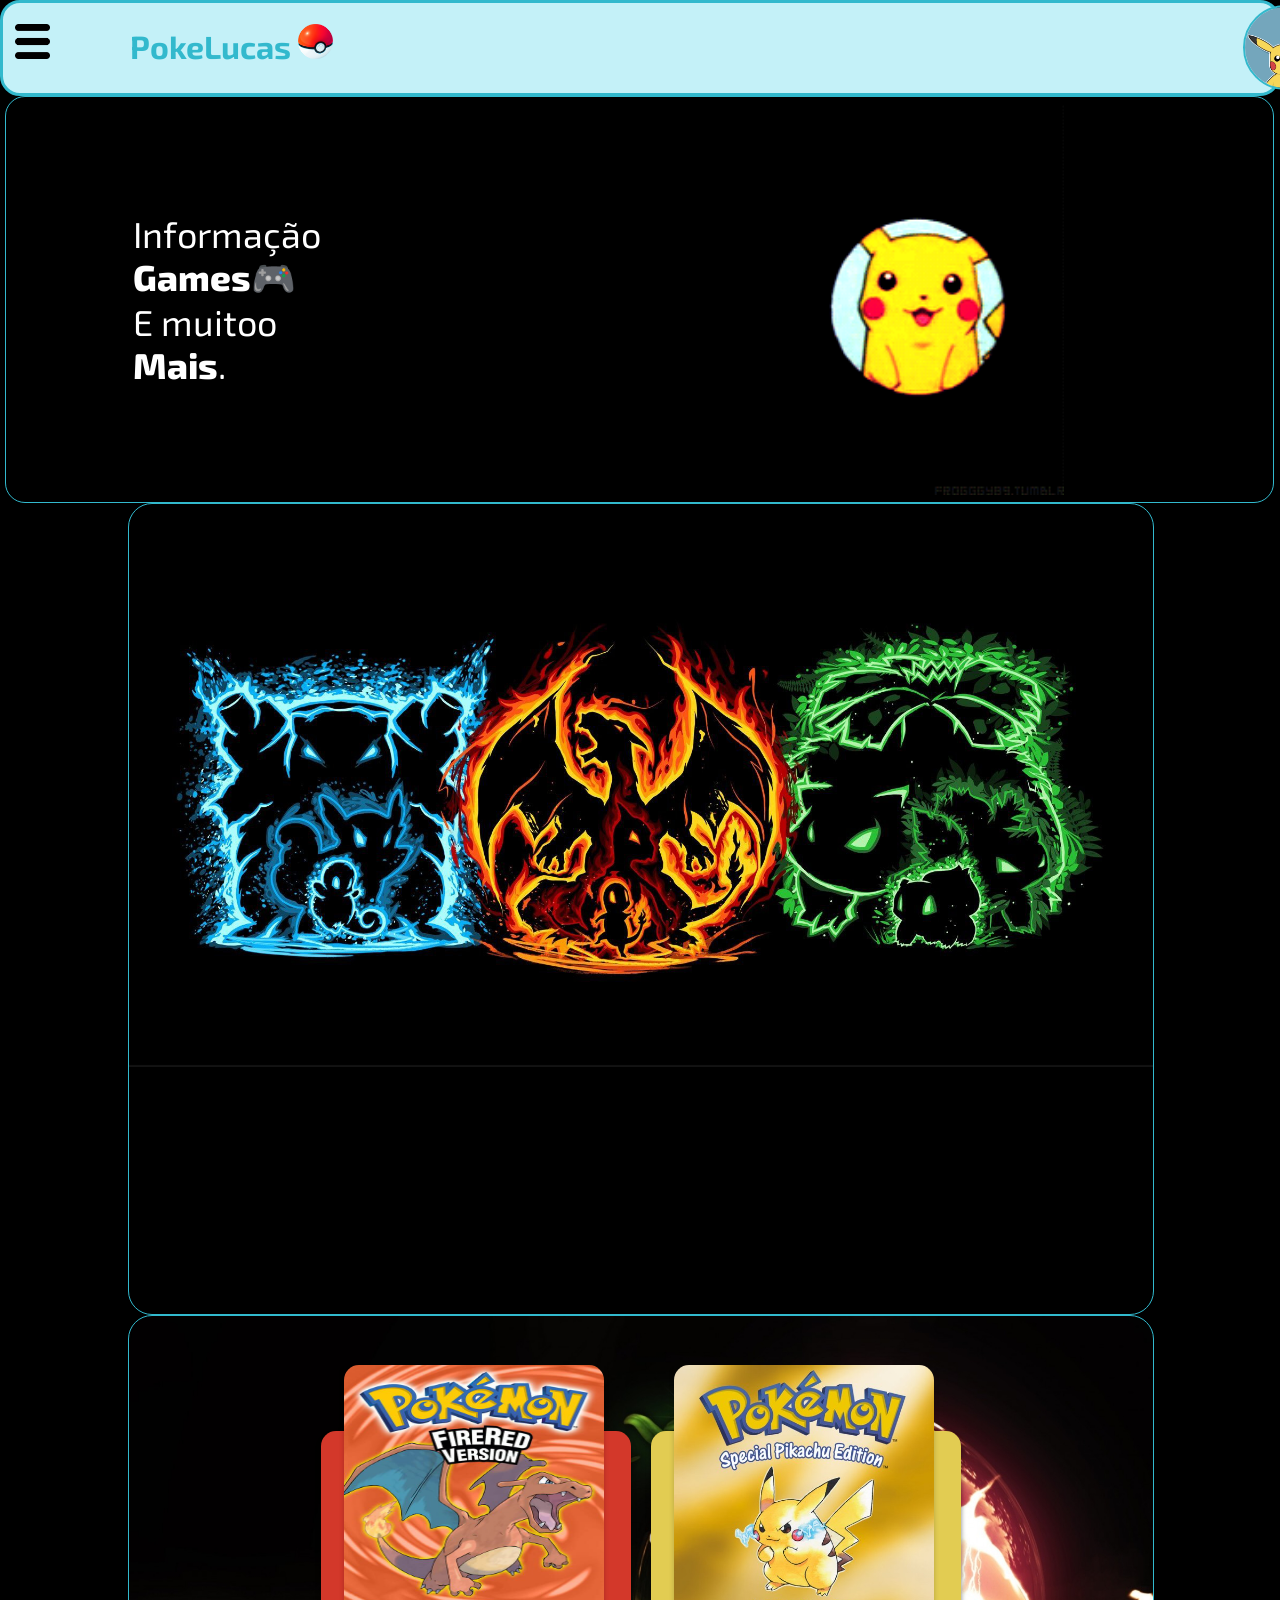
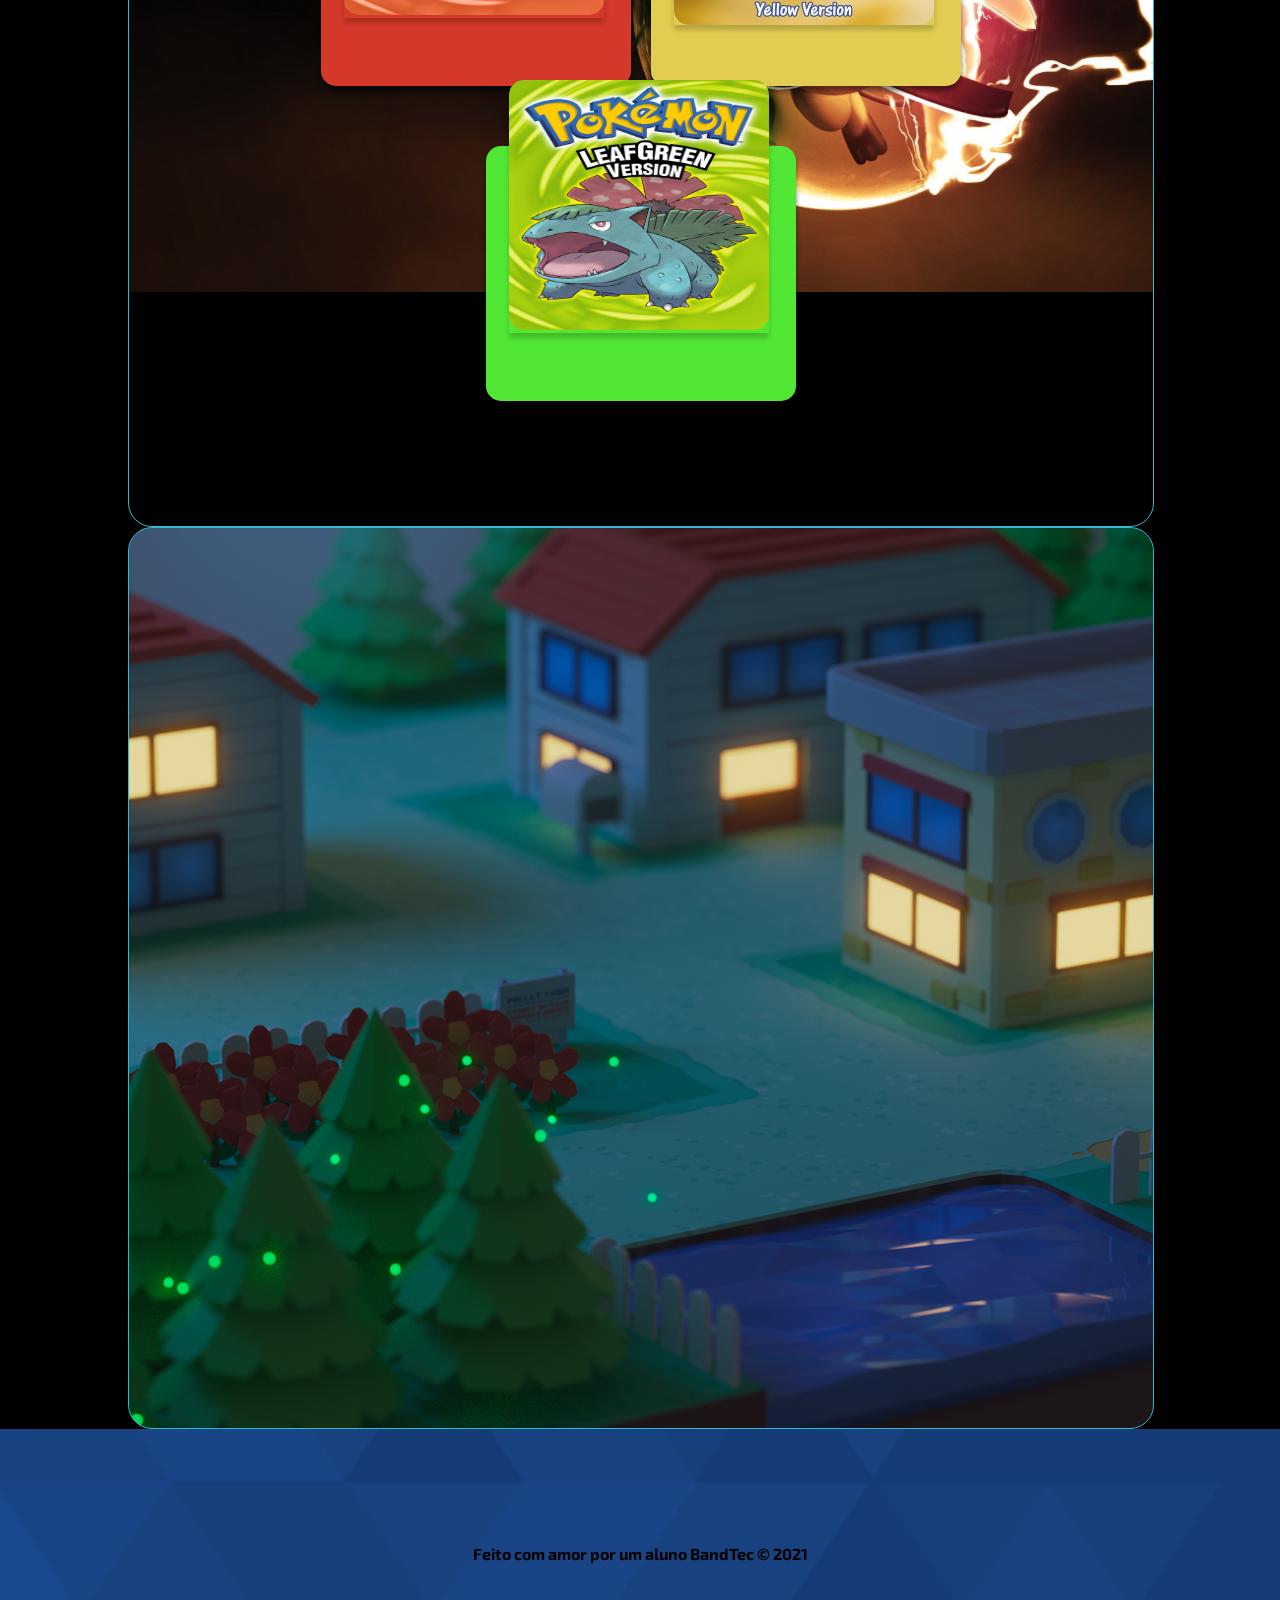
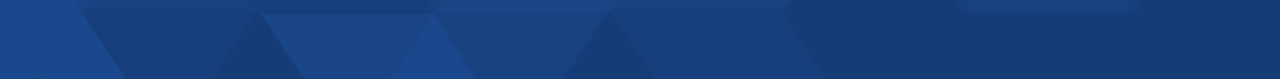
==== Site_institucional/public/Index.html @ 01156c92 "atualizaçao do site completa" ====
<!DOCTYPE html>
<html lang="pt-br">

<head>
    <meta charset="UTF-8">
    <meta http-equiv="X-UA-Compatible" content="IE=edge">
    <meta name="viewport" content="width=device-width, initial-scale=1.0">

    <title>Poke_lucas | Página Inicial </title>

    <link rel="icon" href="./assets/icons/Pokebola(3).png">
    <link rel="stylesheet" href="./css/index.css">
    <link rel="preconnect" href="https://fonts.gstatic.com">
    <link rel="stylesheet"
        href="https://fonts.googleapis.com/css2?family=Exo+2:ital,wght@0,100;0,200;0,300;0,400;0,500;0,600;0,700;0,800;0,900;1,100;1,200;1,300;1,400;1,500;1,600;1,700;1,800;1,900&display=swap">

</head>

<body>

    <div class="header">
        <div class="container">

            <a href="Index.html">
                <h1>PokeLucas <img class="miniPoke_Titulo" src='./assets/icons/Pokebola(3).png'></h1>
            </a>

            <div class="avatar_index">
                <a href="login.html">
                    <img src="../public/assets/gif/avatar.gif" class="avatar_index_foto"> </a>

            </div>
        </div>

    </div>

    <input type="checkbox" id="check">
    <label id="icone" for="check"><img src="./assets/icons/55003.png" style="height: 35px;"></label>
    <div class="barra">

        <nav>
            <a href="Index.html">
                <div class="link">Home</div>
            </a>
            <a href="login.html">
                <div class="link">Login</div>
            </a>
            <a href="cadastro.html">
                <div class="link">Cadastro</div>
            </a>
            <a href="pokemons.html">
                <div class="link">Pokemon</div>
            </a>
            <a>
                <div class=""></div>
            </a>
            
            <a href="">
                <div class="link">Forum</div>
            </a>
        </nav>
    </div>

    <div class="banner">
        <div class="container">
            <p>
                Informação <span> Games🎮</span> E muitoo <span>Mais</span>.
            </p>
        </div>
    </div>

    <div class="banner2">
        <div class="container2"></div>
    </div>

    <div class="banner3">
        <div class="container3">

            <div id="versions">

                <div class=container_versions>

                    <div class=card id="card0">
                        <div class=image>
                            <img id="img_version" href="pokemons.html" src="assets/imgs/fireRedVersion.jpg">
                        </div>
                        <div class=content>
                            <h3>Pokémon FireRed</h3>
                            <p>A arte da caixa do Pokémon FireRed mostra o Pokémon Charizard . </p>
                            <a id="Ver_mais" href="pokemons.html">Ver mais</a>
                        </div>
                    </div>

                    <div class=card id="card1">
                        <div class=image>
                            <img id="" href="pokemons.html" src="assets/imgs/yellowVersion.jpg">
                        </div>
                        <div class=content>
                            <h3>Pokémon Yellow</h3>
                            <p>Arte da caixa norte-americana para o Pokémon Yellow mostra o Pokémon Pikachu .</p>
                            <a id="Ver_mais" href="pokemons.html">Ver mais</a>
                        </div>

                    </div>

                    <div class=card id="card2">
                        <div class=image>
                            <img id="img_version" href="pokemons.html" src="assets/imgs/leafGreenVersion.jpg">
                        </div>
                        <div class=content>
                            <h3>Pokémon LeafGreen</h3>
                            <p>Arte da caixa norte-americana para o Pokémon LeafGreen , representando o Pokémon Venusaur.</p>
                                <a id="Ver_mais" href="pokemons.html">Ver mais</a>
                        </div>
                    </div>


                </div>
            </div>

        </div>
    </div>

    <div class="banner4">
        <div class="container4"></div>
    </div>


    <div class="footer">
        <div class="container">
            <h4>Feito com amor por um aluno BandTec &copy; 2021</h4>
        </div>
    </div>

</body>

</html>
---- Site_institucional/public/css/index.css ----
body {
    margin: 0;
    padding: 0;
    font-family: 'Exo 2';
    /* font-family: 'Segoe UI', Tahoma, Geneva, Verdana, sans-serif; */
    background-color: rgb(0, 0, 0);
   
}


#check{
    display: none;
}

.miniPoke_Titulo{
    height: 35px;
}


#icone{
    cursor: pointer;
    padding: 15px;
    position: absolute;
    z-index: 1;
    top: 1%;
}
.barra{
    border-radius: 15px;
    background-color: #2e1ca86e;
    height: 100%;
    width: 300px;
    position: absolute;
    transition: all .2s linear;
    left: -300px;
    top: 98px; 
    display: flex;
    justify-content: end;
    margin-bottom: 0%;
}
nav{
    width: 100%;
    position: absolute;
    /* top: 60px; */
}

nav a {
    text-decoration: none ;
}
.link{
    border-radius: 15px;
    background-color: #10084296;
    padding: 35px;
    font-family: Arial, Helvetica, sans-serif;
    font-size: 12pt;
    transition: all .2s linear;
    color: #f4f4f9;
    border-bottom: 2px solid rgb(34, 34, 34);
    opacity: 0;
    margin-top: 90px;

}
.link:hover{
    background-color: #4f39dd98;

}
#check:checked ~ .barra{
transform: translateX(300px);

}
#check:checked ~ .barra nav a .link{
    opacity: 1;
    margin-top: 0;
    transition-delay: .3s;
    
}


.container {
    width: 80%;
    margin: auto;
    
}

.header {
    background-color: #c4f1f8;
    border-radius: 20px;
    color: #32B9CD;
    border-bottom: 5px solid #32B9CD;
    border: 3px solid #32B9CD;
}

.header .container {
    display: flex;
    justify-content: space-between;
    /* border: 3px solid pink; */
}

.header a {
    text-decoration: none;
    color: #32B9CD;
}

.avatar_index_foto{
    height: 9vh;
    margin-left: 210%;
    justify-content: center;
    align-items: center;
    margin-top: 2%;
    border-radius: 50px;
    border: 2px solid #32B9CD;
}

/* BANNER */

.banner {
    border-radius: 20px;
    height: 45vh;
    color: white;
    border: 0.5px solid #32B9CD;
    background-image: url("../assets/gif/4732.gif");
    background-size: 67%;
    background-color: rgb(0, 0, 0);
    background-repeat: no-repeat;
    background-position-x: center;
    background-position-y: center;
    width: 99%;
    margin-left: 0.4%;
}
.banner2 {
    margin-left: 10%;
    margin-right: 10%;
    border-radius: 24px;
    height: 90vh;
    width: 80%;
    color: white;
    border: 0.5px solid#32B9CD;
    background-image: url("../assets/imgs/fundo.jpg");
    background-size: 100%;
    background-color: rgb(0, 0, 0);
    background-repeat: no-repeat;
    background-position-x: center;
 }
 
 
 .banner3 {
    margin-left: 10%;
    margin-right: 10%;
    border-radius: 24px;
    height: 90vh;
    width: 80%;
    color: white;
    border: 0.5px solid#32B9CD;
    background-image: url("../assets/imgs/pokemon-raichu.jpg");
    background-size: 100%;
    background-repeat: no-repeat;
    background-position-x: center;
   
} 
 .banner4 {
    margin-left: 10%;
    margin-right: 10%;
    border-radius: 24px;
    height: 100vh;
    width: 80%;
    color: white;
    border: 0.5px solid#32B9CD;
    background-image: url("../assets/imgs/palletTown3dnigth.jpg");
    background-size: 100%;
    /* background-color: black; */
    background-repeat: no-repeat;
    background-position-x: center;
} 

.banner .container {
    /* border: 3px solid green; */
    height: 100%;
    display: flex;
    align-items: center;
}
.banner .container2 {
    /* border: 3px solid green; */
    height: 100%;
    display: flex;
    align-items: center;
}
.banner .container3 {
    /* border: 3px solid green; */
    height: 100%;
    display: flex;
    align-items: center;
}

.banner .container4 {
    /* border: 3px solid green; */
    height: 100%;
    display: flex;
    align-items: center;
}




.banner p {
    /* border: 3px solid cyan; */
    width: 50%;
    margin: 0;
    padding: 0;
    width: 280px;
    font-size: 36px;
    margin-right: 95%;
}

.banner span {
    font-weight: 800;
}

/* versions */
  #versions {
    display : flex;
    align-items : center;
    justify-content : center;  

    min-height : 800px;
  }
  
  .container_versions {
    position : relative;
    width : 1100px;
    display : flex;
    align-items : center;
    justify-content : center;
    flex-wrap:wrap;
    padding : 30px;  
  }
  
  .container_versions .card {
    position: relative;
    max-width : 280px;
    height : 215px;  
    
    margin : 30px 10px;
    padding : 20px 15px;
    
    display : flex;
    flex-direction : column;
    box-shadow : 0 5px 5px rgba(0,0,0,0.5);
    transition : 0.5s ease-in-out;
    border-radius : 15px;
  }

  .container_versions #card0{
    background-color : #d3382a;
  }
  .container_versions #card1{
    background-color : #e2cc52;
  }
  .container_versions #card2{
    background-color : #52e734;
  }

  #Ver_mais{
    text-decoration: none
  }
  .container_versions .card:hover {
    height : 320px;    
  }
  #img_version{
    width : 260px;
    height : 250px;
  }
  
  .container_versions .card .image {
    position : relative;
    width : 260px;
    height : 260px;
    
    top : -40%;
    left: 8px;
    box-shadow : 0 5px 5px rgba(0,0,0,0.2);
    z-index : 1;
  }
  
  .container_versions .card .image img {
    max-width : 100%;
    border-radius : 15px;
  }
  
  .container_versions .card .content {
    position : relative;
    top : -140px;
    padding : 10px 15px;
    color : #111;
    text-align : center;
    
    visibility : hidden;
    opacity : 0;
    transition : 0.3s ease-in-out;
      
  }
  
  .container_versions .card:hover .content {
     margin-top : 30px;
     visibility : visible;
     opacity : 1;
     transition-delay: 0.2s;
    
  }

/* FOOTER */

.footer {
    background-image: url("../assets/imgs/unnamed-azul.webp");
    background-color: #aae6f0;
    height: 250px;
    color: rgb(0, 0, 0);
    margin: 0;
    padding: 0;
    display: flex;
    justify-content: center;
    background-repeat: no-repeat;
    background-size: 110%;
   
}

.footer .container {
    display: flex;
    justify-content: center;
}

h4 {
    margin: 0;
    padding: 0;
}
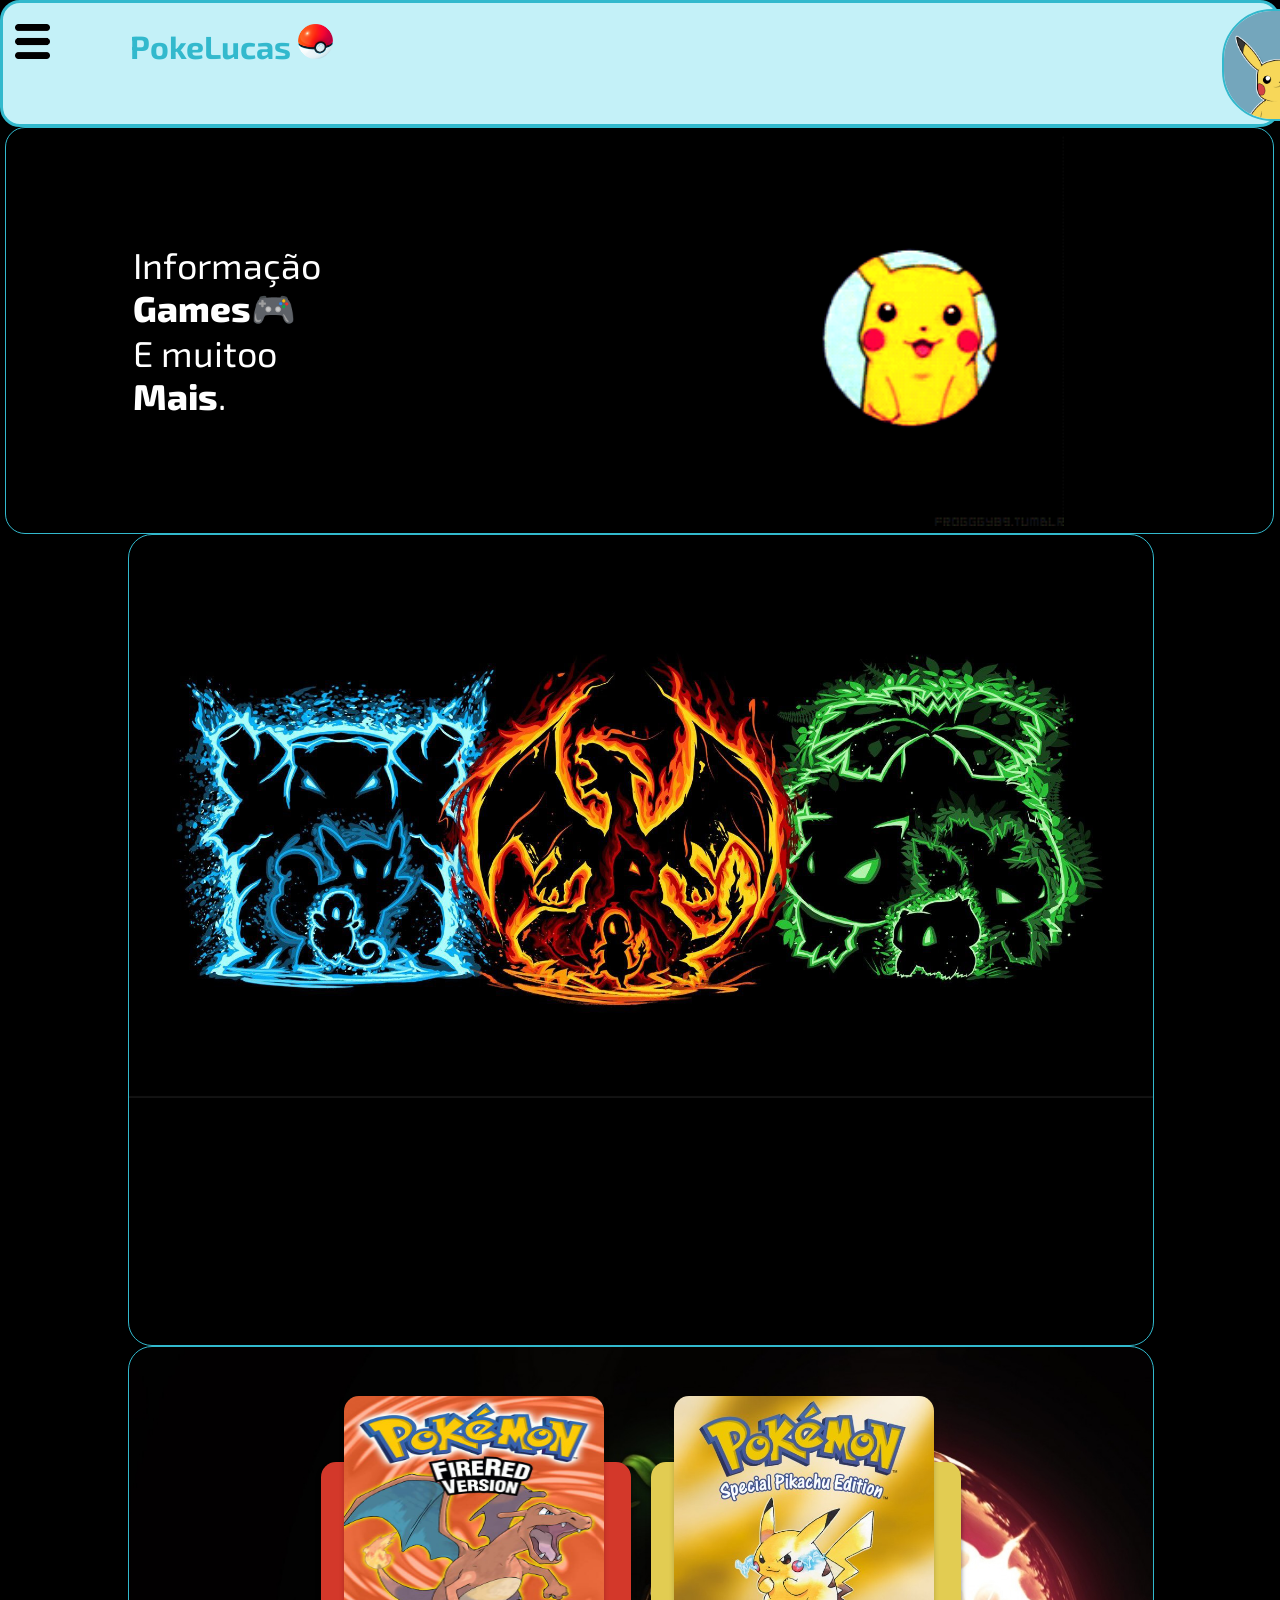
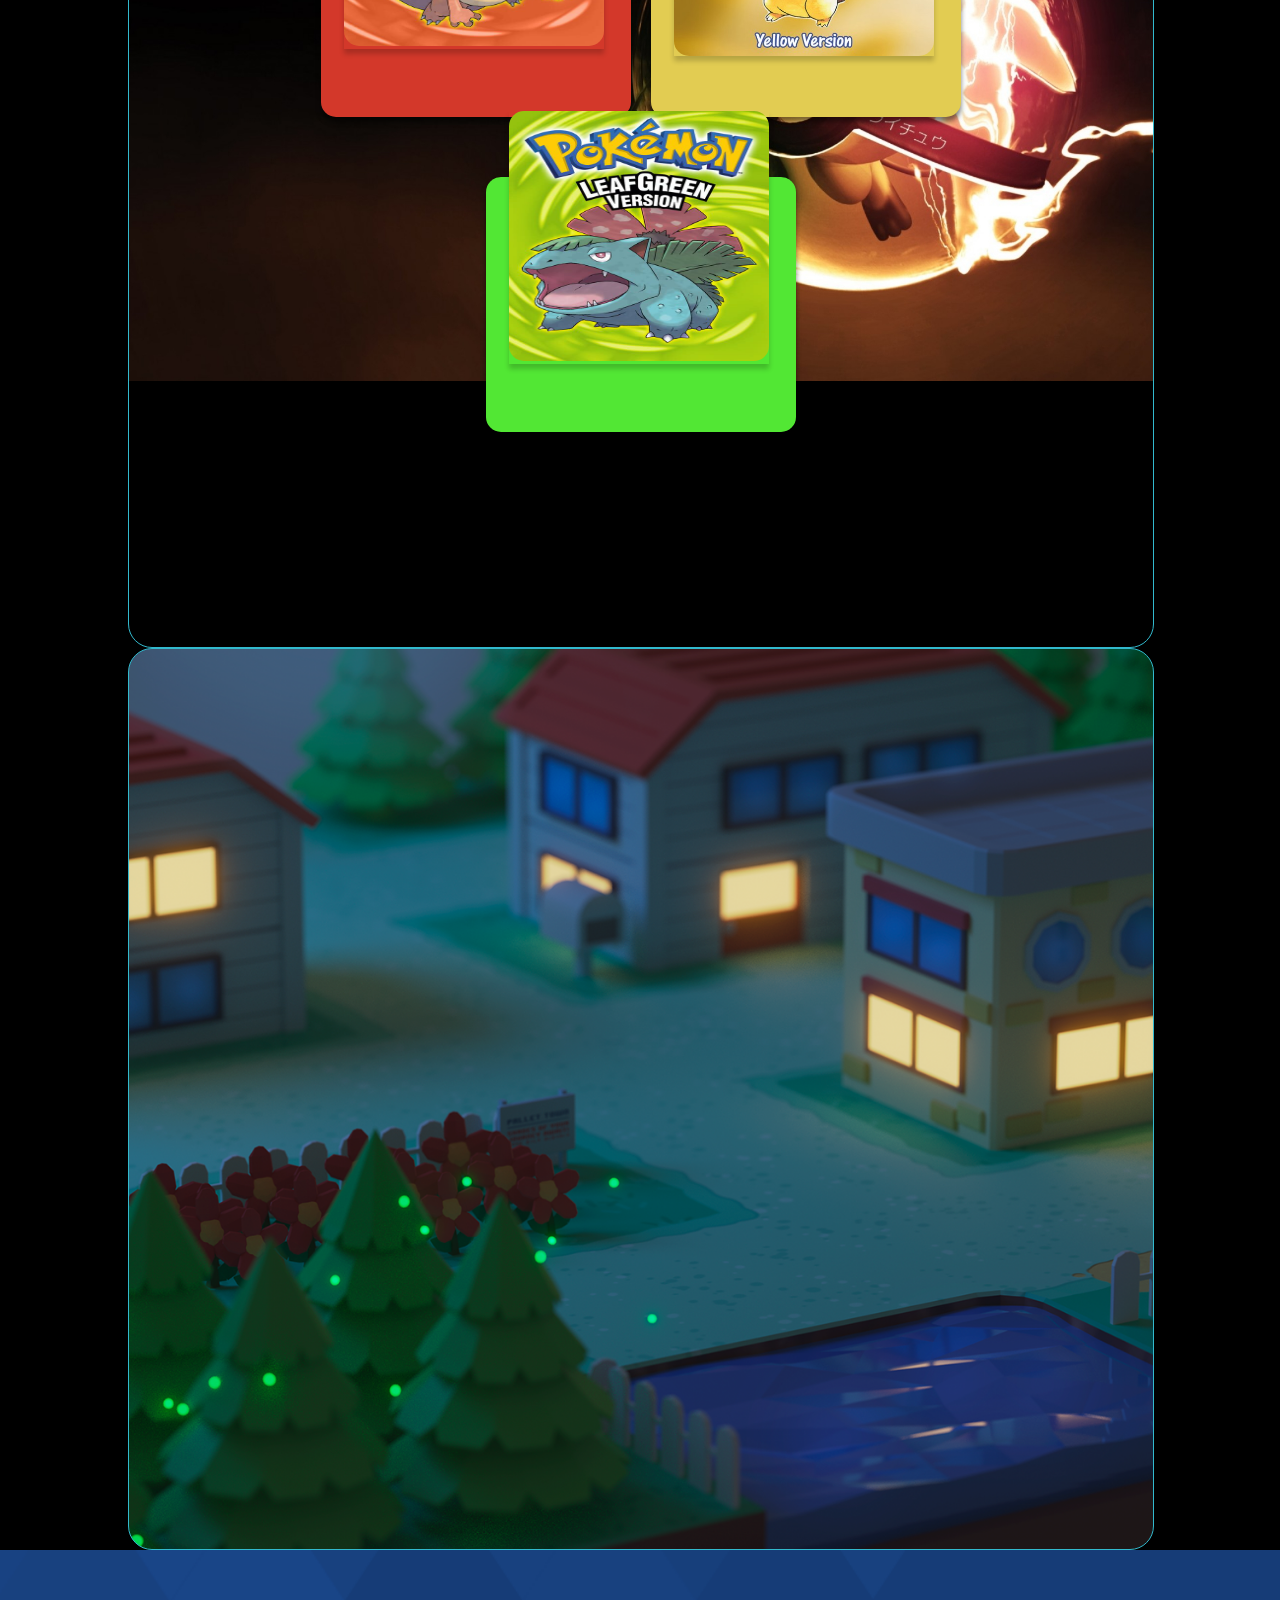
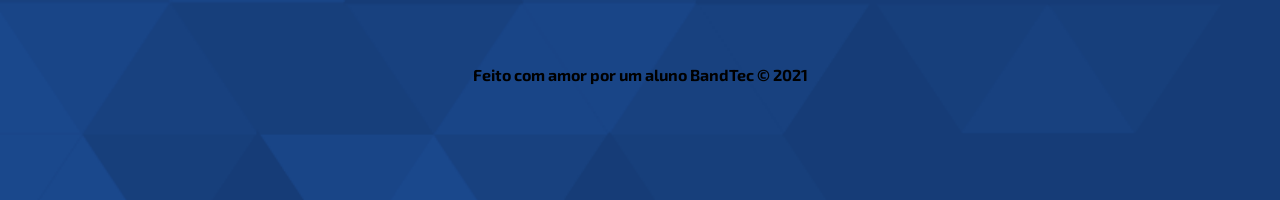
==== commit fbff94b3: "Lucas" ====
--- a/Site_institucional/public/Index.html
+++ b/Site_institucional/public/Index.html
@@ -27,7 +27,7 @@
 
             <div class="avatar_index">
                 <a href="login.html">
-                    <img src="../public/assets/gif/avatar.gif" class="avatar_index_foto"> </a>
+                    <img src="./assets/gif/avatar.gif" class="avatar_index_foto"> </a>
 
             </div>
         </div>
--- a/Site_institucional/public/css/index.css
+++ b/Site_institucional/public/css/index.css
@@ -101,11 +101,11 @@
 }
 
 .avatar_index_foto{
-    height: 9vh;
-    margin-left: 210%;
+    height: 12vh;
+    margin-left: 165%;
     justify-content: center;
     align-items: center;
-    margin-top: 2%;
+    margin-top: 5%;
     border-radius: 50px;
     border: 2px solid #32B9CD;
 }
@@ -146,12 +146,12 @@
     margin-left: 10%;
     margin-right: 10%;
     border-radius: 24px;
-    height: 90vh;
+    height: 100vh;
     width: 80%;
     color: white;
     border: 0.5px solid#32B9CD;
     background-image: url("../assets/imgs/pokemon-raichu.jpg");
-    background-size: 100%;
+    background-size: 110%;
     background-repeat: no-repeat;
     background-position-x: center;
    
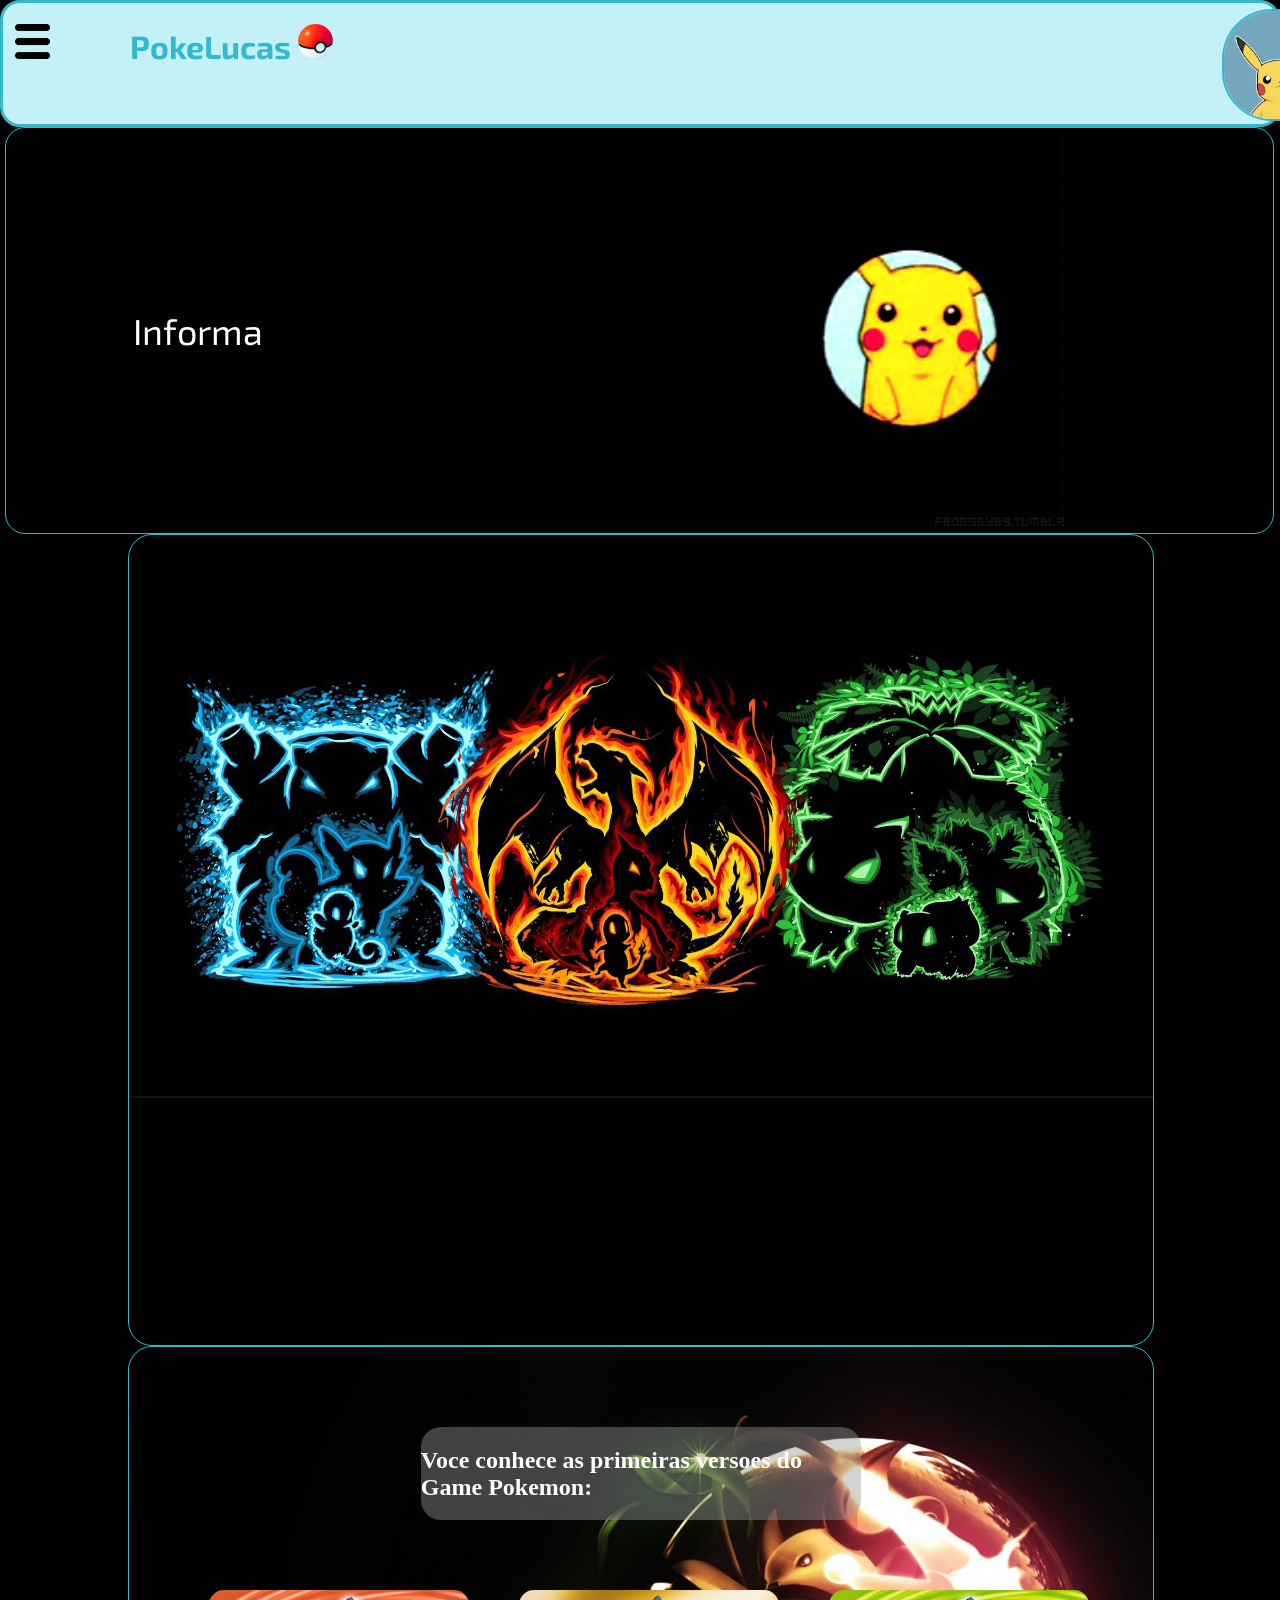
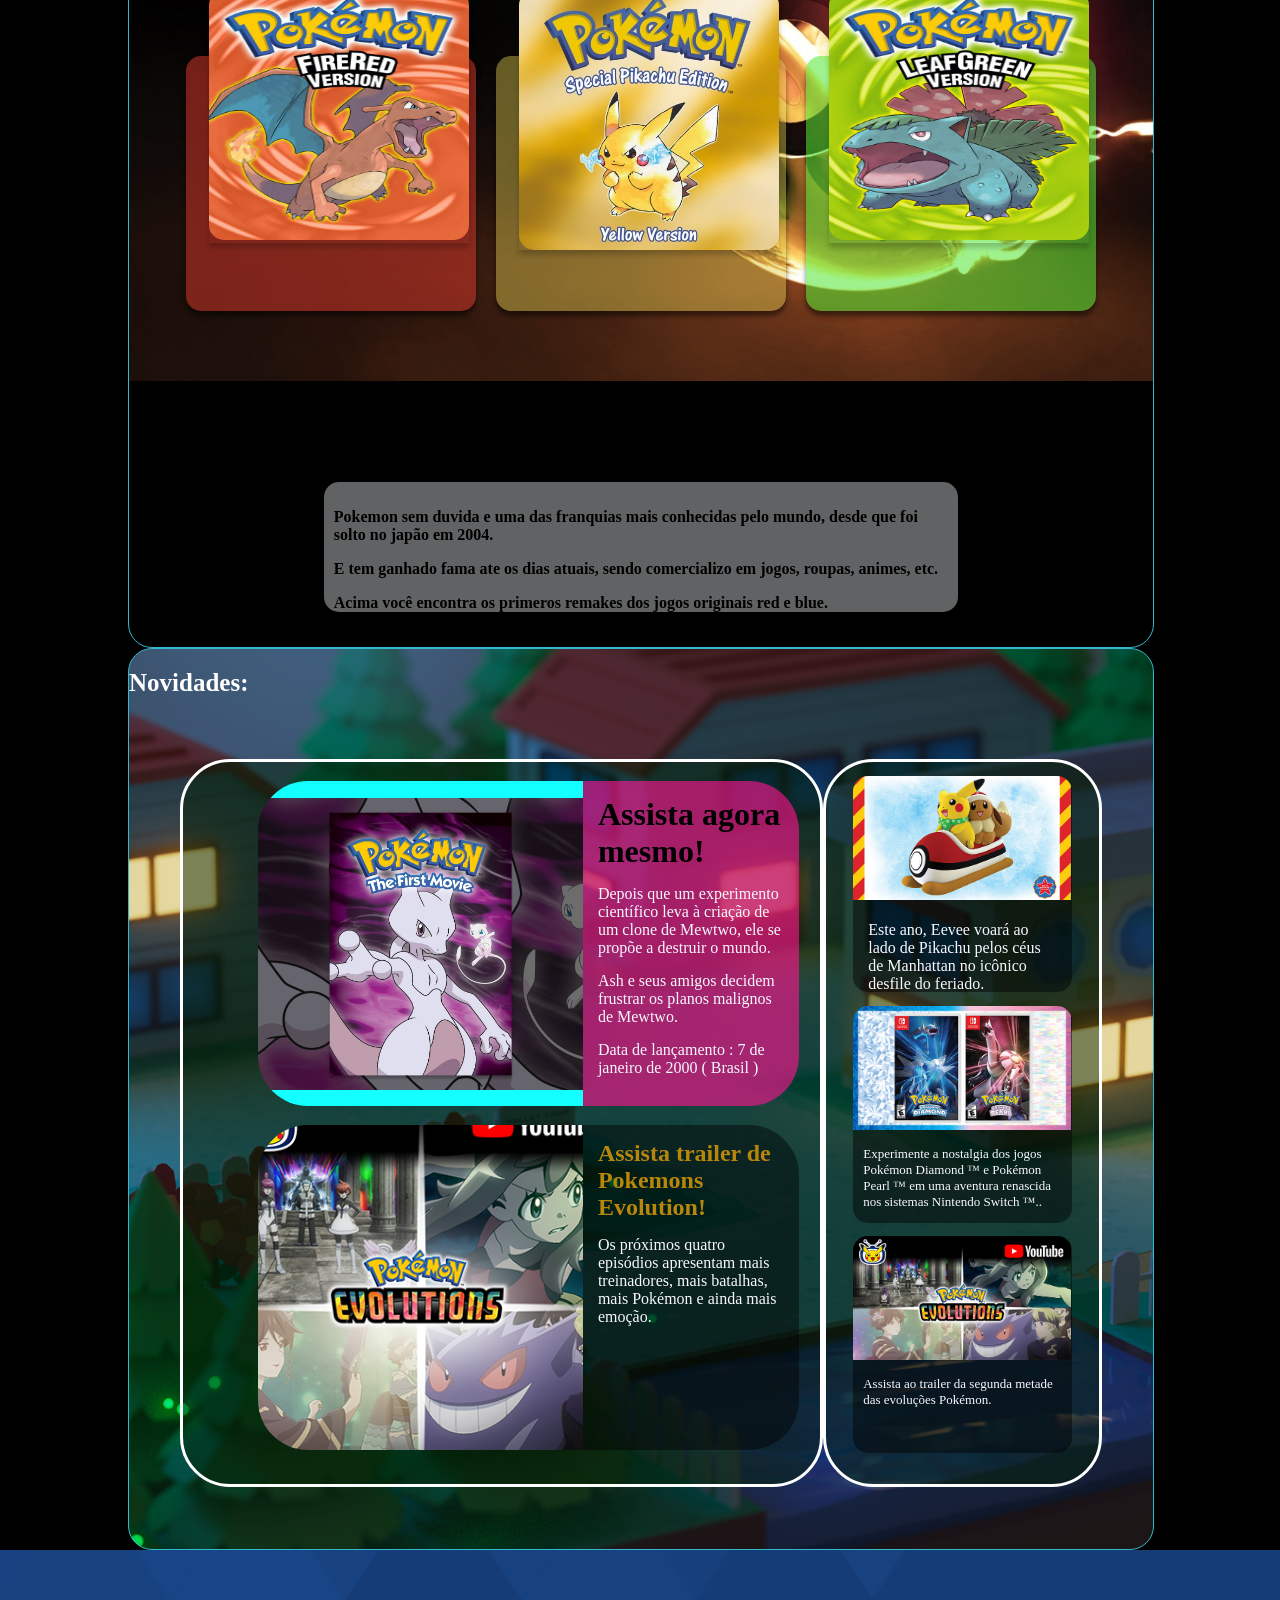
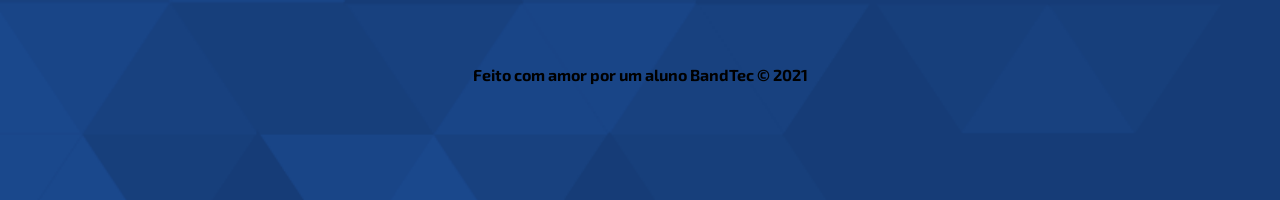
==== commit e64777d4: "Mudanças longas no site" ====
--- a/Site_institucional/public/Index.html
+++ b/Site_institucional/public/Index.html
@@ -14,6 +14,8 @@
     <link rel="stylesheet"
         href="https://fonts.googleapis.com/css2?family=Exo+2:ital,wght@0,100;0,200;0,300;0,400;0,500;0,600;0,700;0,800;0,900;1,100;1,200;1,300;1,400;1,500;1,600;1,700;1,800;1,900&display=swap">
 
+
+
 </head>
 
 <body>
@@ -48,13 +50,13 @@
             <a href="cadastro.html">
                 <div class="link">Cadastro</div>
             </a>
-            <a href="pokemons.html">
+            <a href="pokecards.html">
+                <div class="link">PokeCards</div>
+            </a>
+            <a href="Pokemon.html">
                 <div class="link">Pokemon</div>
             </a>
-            <a>
-                <div class=""></div>
-            </a>
-            
+
             <a href="">
                 <div class="link">Forum</div>
             </a>
@@ -64,21 +66,32 @@
     <div class="banner">
         <div class="container">
             <p>
-                Informação <span> Games🎮</span> E muitoo <span>Mais</span>.
+                Informação Games🎮 E muitoo Mais.
             </p>
         </div>
     </div>
 
     <div class="banner2">
-        <div class="container2"></div>
+        <div class="container2">
+
+            <!-- <h1 class="titulo-principal"> Desperte a essência Pokemon que existe dentro de você!! </h1>  -->
+
+        </div>
     </div>
 
     <div class="banner3">
         <div class="container3">
 
+            <div class="conhece">
+
+                <h2>Voce conhece as primeiras versoes do Game Pokemon:</h2>
+            </div>
+
             <div id="versions">
 
+
                 <div class=container_versions>
+
 
                     <div class=card id="card0">
                         <div class=image>
@@ -109,20 +122,102 @@
                         </div>
                         <div class=content>
                             <h3>Pokémon LeafGreen</h3>
-                            <p>Arte da caixa norte-americana para o Pokémon LeafGreen , representando o Pokémon Venusaur.</p>
-                                <a id="Ver_mais" href="pokemons.html">Ver mais</a>
+                            <p>Arte da caixa norte-americana para o Pokémon LeafGreen , representando o Pokémon
+                                Venusaur.</p>
+                            <a id="Ver_mais" href="pokemons.html">Ver mais</a>
                         </div>
                     </div>
 
-
                 </div>
+
+            </div>
+            <div class="informa">
+
+                <P>Pokemon sem duvida e uma das franquias mais conhecidas pelo mundo, desde que foi solto no japão em
+                    2004.</P>
+                <p>E tem ganhado fama ate os dias atuais, sendo comercializo em jogos, roupas, animes, etc.</p>
+                <p>Acima você encontra os primeros remakes dos jogos originais red e blue.</p>
             </div>
 
         </div>
     </div>
 
     <div class="banner4">
-        <div class="container4"></div>
+        <h2>Novidades:</h2>
+
+        <div class="container4">
+
+            <div class="Novidades">
+                <div class="News_direito">
+
+                    <a href="">
+                        <div class="news1">
+
+                            <div class="part1"></div>
+                            <div class="part2">
+                                <h2>Assista agora mesmo!</h2>
+                                <p>Depois que um experimento científico leva à criação de um clone de Mewtwo,
+                                    ele se propõe a destruir o mundo.</p>
+                                <p>Ash e seus amigos decidem frustrar os planos malignos de Mewtwo.</p>
+                                <p>Data de lançamento : 7 de janeiro de 2000 ( Brasil )</p>
+
+                            </div>
+
+                        </div>
+                    </a>
+
+                    <a href="">
+                        <div class="news2">
+                            <div class="part3"></div>
+                            <div class="part4">
+                                <h2>Assista trailer de Pokemons Evolution!</h2>
+                                <p>Os próximos quatro episódios apresentam mais treinadores, mais batalhas, mais Pokémon
+                                    e ainda mais emoção.</p>
+                            </div>
+
+                        </div>
+                    </a>
+                </div>
+                <div class="News_esquerdo">
+
+                    <a href="">
+                        <div class="novo1">
+                            <div class="prt1"></div>
+                            <div class="prt2">
+                                <p>Este ano, Eevee voará ao lado de Pikachu pelos céus de Manhattan no icônico desfile
+                                    do
+                                    feriado.</p>
+                            </div>
+                        </div>
+                    </a>
+
+
+                    <a href="">
+
+                        <div class="novo2">
+                            <div class="prt3"></div>
+                            <div class="prt4">
+                                <p>Experimente a nostalgia dos jogos Pokémon Diamond ™ e Pokémon Pearl ™ em uma aventura
+                                    renascida nos sistemas Nintendo Switch ™..</p>
+
+                            </div>
+                        </div>
+                    </a>
+
+                    <a href="">
+                        <div class="novo3">
+                            <div class="prt5"></div>
+                            <div class="prt6">
+                                <p>Assista ao trailer da segunda metade das evoluções Pokémon.</p>
+
+                            </div>
+                        </div>
+                    </a>
+
+                </div>
+
+            </div>
+        </div>
     </div>
 
 
@@ -134,4 +229,22 @@
 
 </body>
 
-</html>+</html>
+
+<script>
+    function typeWrite(elemento) {
+        const textoArray = elemento.innerHTML.split('');
+        elemento.innerHTML = '';
+        textoArray.forEach((letra, i) => {
+
+            setTimeout(function () {
+                elemento.innerHTML += letra;
+            }, 75 * i)
+
+        });
+    }
+    const titulo = document.querySelector('p');
+    typeWrite(titulo);
+    typeWrite(document.querySelector('p'));
+
+</script>
--- a/Site_institucional/public/css/index.css
+++ b/Site_institucional/public/css/index.css
@@ -3,7 +3,7 @@
     padding: 0;
     font-family: 'Exo 2';
     /* font-family: 'Segoe UI', Tahoma, Geneva, Verdana, sans-serif; */
-    background-color: rgb(0, 0, 0);
+    background-color: rgb(0, 0, 1);
    
 }
 
@@ -32,10 +32,11 @@
     position: absolute;
     transition: all .2s linear;
     left: -300px;
-    top: 98px; 
+    /* top: 98px;  */
     display: flex;
     justify-content: end;
     margin-bottom: 0%;
+    
 }
 nav{
     width: 100%;
@@ -154,6 +155,7 @@
     background-size: 110%;
     background-repeat: no-repeat;
     background-position-x: center;
+    
    
 } 
  .banner4 {
@@ -177,28 +179,253 @@
     display: flex;
     align-items: center;
 }
-.banner .container2 {
+.banner2 .container2 {
     /* border: 3px solid green; */
     height: 100%;
     display: flex;
-    align-items: center;
-}
-.banner .container3 {
+    /* align-items: center; */
+}
+.banner3 .container3 {
     /* border: 3px solid green; */
     height: 100%;
     display: flex;
-    align-items: center;
-}
-
-.banner .container4 {
+    flex-direction: column;
+    align-items: center;
+    justify-content : center;  
+}
+
+.banner4 .container4 {
     /* border: 3px solid green; */
-    height: 100%;
-    display: flex;
-    align-items: center;
-}
-
-
-
+    height: 90%;
+    display: flex;
+    align-items: center;
+    justify-content: center;
+    
+}
+.banner4 h2{
+    font-size: 25px;
+    font-family: serif;
+}
+
+
+.Novidades{
+    height: 90%;
+    width: 100%;
+    margin: 5%;
+    /* background-color: #6bfdf67a; */
+    display: flex;
+    border-radius:65px;
+    justify-content: center;
+    align-items: center;
+    
+}
+
+.News_esquerdo{
+    background-color: rgba(2, 31, 2, 0.459) ;
+    height: 99%;
+    width: 30%;
+    border-radius:50px;
+    /* margin: 5px; */
+    border: rgb(255, 255, 255) solid 3px;
+    
+}
+.News_direito{
+    background-color:rgba(2, 31, 2, 0.459) ;
+    height: 99%;
+    width: 70%;
+    border-radius:50px;
+    /* margin: 5px; */
+    justify-content: center;
+    align-items: center;
+    border: rgb(255, 255, 255) solid 3px;
+    
+}
+
+.news1{
+    border-radius:50px;
+    justify-content: center;
+    align-items: center;
+    /* background-color: darkorchid; */
+    margin: 3%;
+    margin-left: 75px;
+    width: 85%;
+    height: 45%;
+    display: flex;
+}
+
+.news1:hover{
+    border: solid white 1px;
+}
+.news2:hover{
+    border: solid white 1px;
+}
+
+
+.news2{
+    border-radius:50px;
+    justify-content: center;
+    align-items: center;
+    /* background-color: darkorchid; */
+    margin: 1%;
+    margin-left: 75px;
+    width: 85%;
+    height: 45%;
+    display: flex;
+}
+.News_direito a{
+    text-decoration: none
+}
+.News_esquerdo a{
+    text-decoration: none
+}
+
+.part1{ 
+    background-image: url('../assets/imgs/maxresdefault\ \(2\).jpg');
+    background-repeat: no-repeat;
+    background-position:center ;
+    background-size: 160%;
+    border-top-left-radius :50px;
+    border-bottom-left-radius :50px;
+    background-color: rgb(20, 255, 255);
+    width: 60%;
+    height: 100%;
+    
+}
+.part2{ 
+    border-top-right-radius :50px;
+    border-bottom-right-radius :50px;
+    background-color: rgba(255, 20, 145, 0.616);
+    width: 40%;
+    height: 100%;
+    
+    
+}
+.part2 p{
+    margin: 15px;
+    font-family: cursive;
+    color: ghostwhite;
+}
+.part2 h2{
+    margin: 15px;
+    font-family: cursive;
+    font-size: xx-large;
+    color: rgb(0, 0, 0);
+}
+.part3{ 
+    background-image: url('../assets/imgs/pokemon-evolutions-11-en.png');
+    background-repeat: no-repeat;
+    background-position:center ;
+    background-size: 125%;
+    border-top-left-radius :50px;
+    border-bottom-left-radius :50px;
+    background-color: rgb(20, 255, 255);
+    width: 60%;
+    height: 100%;
+    
+}
+.part4{ 
+    border-top-right-radius :50px;
+    border-bottom-right-radius :50px;
+    background-color: rgba(0, 0, 0, 0.459);
+    width: 40%;
+    height: 100%;
+    
+    
+}
+.part4 p{
+    margin: 15px;
+    font-family: cursive;
+    color: ghostwhite;
+}
+.part4 h2{
+    margin: 15px;
+    font-family: cursive;
+    font-size: x-large;
+    color: darkgoldenrod;
+}
+
+
+
+.novo1{
+    background-color: rgba(0, 0, 0, 0.459);
+    height: 30%;
+    width: 80%;
+    margin: 5%;
+    margin-left: 10%;
+    border-radius: 15px;
+}
+.novo2{
+    background-color: rgba(0, 0, 0, 0.459);
+    height: 30%;
+    width: 80%;
+    margin: 5%;
+    margin-left: 10%;
+    border-radius: 15px;
+}
+.novo3{
+    background-color: rgba(0, 0, 0, 0.459);
+    height: 30%;
+    width: 80%;
+    margin-left: 10%;
+    border-radius: 15px;
+    
+}
+
+.novo1:hover{
+    border: solid white 1px;
+}
+.novo2:hover{
+    border: solid white 1px;
+}
+.novo3:hover{
+    border: solid white 1px;
+}
+
+.prt1{
+    border-top-right-radius :15px;
+    border-top-left-radius :15px;
+    height: 60%;
+    width: 100%;
+    background-image: url(../assets/imgs/pokeday-parade2.jpg);
+    background-size: 100%;
+    background-repeat: no-repeat;
+}
+.prt2 p{
+    margin: 15px;
+    font-family: cursive;
+    color: ghostwhite;
+}
+
+.prt3{
+    border-top-right-radius :15px;
+    border-top-left-radius :15px;
+    height: 60%;
+    width: 100%;
+    background-image: url(../assets/imgs/brilliant-diamond.jpg);
+    background-size: 100%;
+    background-repeat: no-repeat;
+}
+.prt4 p{
+    margin: 10px;
+    font-family: cursive;
+    color: ghostwhite;
+    font-size: small;
+}
+.prt5{
+    border-top-right-radius :15px;
+    border-top-left-radius :15px;
+    height: 60%;
+    width: 100%;
+    background-image: url(../assets/imgs/pokemon-evolutions-169-en.png);
+    background-size: 100%;
+    background-repeat: no-repeat;
+}
+.prt6 p{
+    margin: 10px;
+    font-family: cursive;
+    color: ghostwhite;
+    font-size: small;
+}
 
 .banner p {
     /* border: 3px solid cyan; */
@@ -210,35 +437,96 @@
     margin-right: 95%;
 }
 
+    
+
 .banner span {
     font-weight: 800;
 }
 
+/* Efeito maquina de escrever */
+.titulo-principal{
+    max-width: 480px;
+    text-align: center;
+    margin: 60px auto;
+    font-family:'Courier New', Courier, monospace;
+    color: #fff;
+}
+.titulo-principal:after{
+ content: '|';
+ margin-left: 4px;
+ opacity: 1;
+ animation: pisca .7s infinite;
+}
+/* Animação aplicada ao content referente a classe *.titulo-principal* resultando num efeito de cursor piscando. */
+
+@keyframes pisca{
+    0%, 100%{
+        opacity: 1;
+    }
+    50%{
+        opacity: 0;
+    }
+}
+
+
+.conhece  {
+   margin-top: 80px;
+width: 43%;
+height: 100px;
+flex-direction: column;
+font-family: cursive;
+font-weight: bolder;
+background-color: rgba(149, 153, 153, 0.424);
+border-radius:20px   ;
+
+}
+
+.informa {
+    font-weight: bolder;
+    color: rgb(0, 0, 0);
+    background-color: rgba(227, 231, 231, 0.424);
+    font-family: cursive;
+    width: 60%;
+    height: 110px;
+flex-direction: column;
+border-radius:15px   ;
+margin: 35px;
+padding: 10px;
+
+}
+
+
+
 /* versions */
-  #versions {
+#versions {
+
+
     display : flex;
     align-items : center;
     justify-content : center;  
-
-    min-height : 800px;
-  }
-  
-  .container_versions {
+    
+    min-height : 500px;
+}
+
+.container_versions {
     position : relative;
-    width : 1100px;
+    width : 900px;
     display : flex;
     align-items : center;
     justify-content : center;
-    flex-wrap:wrap;
-    padding : 30px;  
-  }
-  
+    padding : 40px;  
+    margin: 120px;
+  }
+  .container_versions p{
+    color: rgb(0, 0, 0);
+    font-weight: bolder;
+  }
   .container_versions .card {
     position: relative;
     max-width : 280px;
     height : 215px;  
     
-    margin : 30px 10px;
+    margin : 40px 10px;
     padding : 20px 15px;
     
     display : flex;
@@ -249,13 +537,13 @@
   }
 
   .container_versions #card0{
-    background-color : #d3382a;
+    background-color : #d3382a88;
   }
   .container_versions #card1{
-    background-color : #e2cc52;
+    background-color : #e2cc526e;
   }
   .container_versions #card2{
-    background-color : #52e734;
+    background-color : #52e7348c;
   }
 
   #Ver_mais{
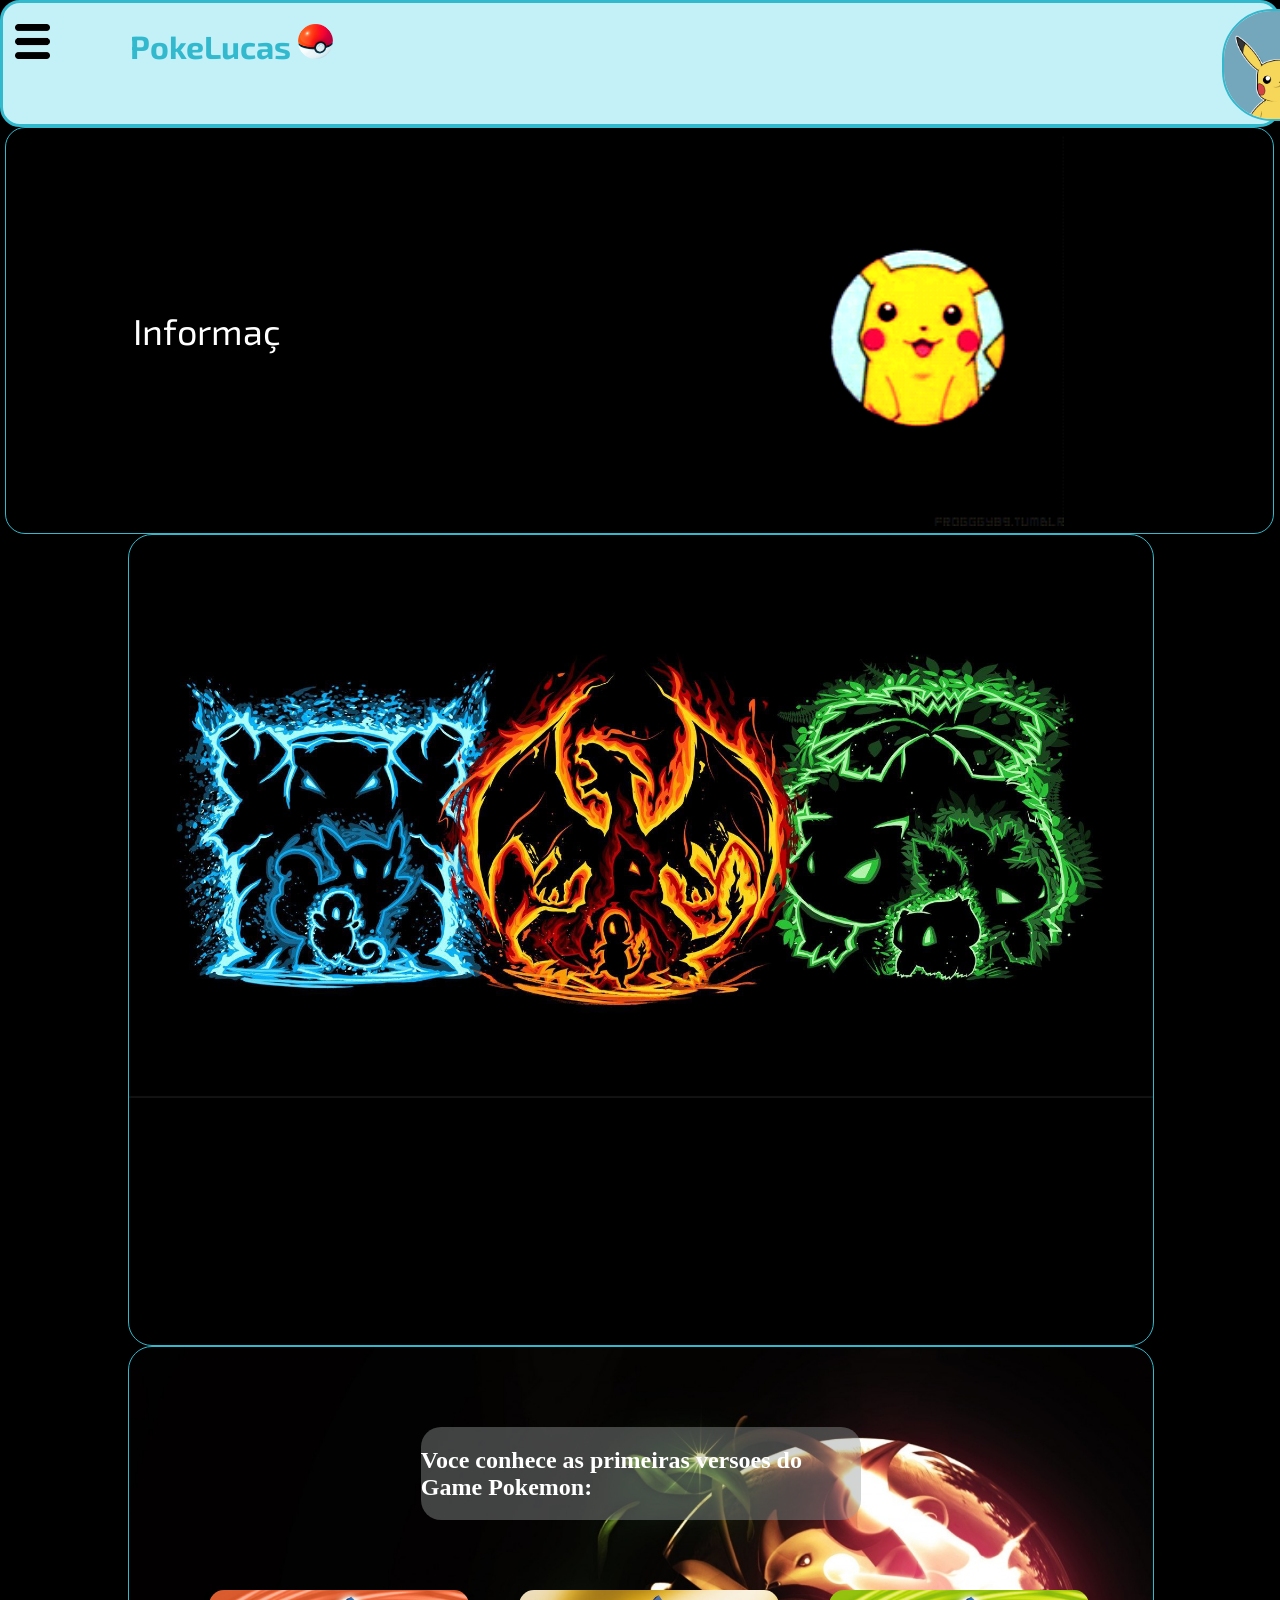
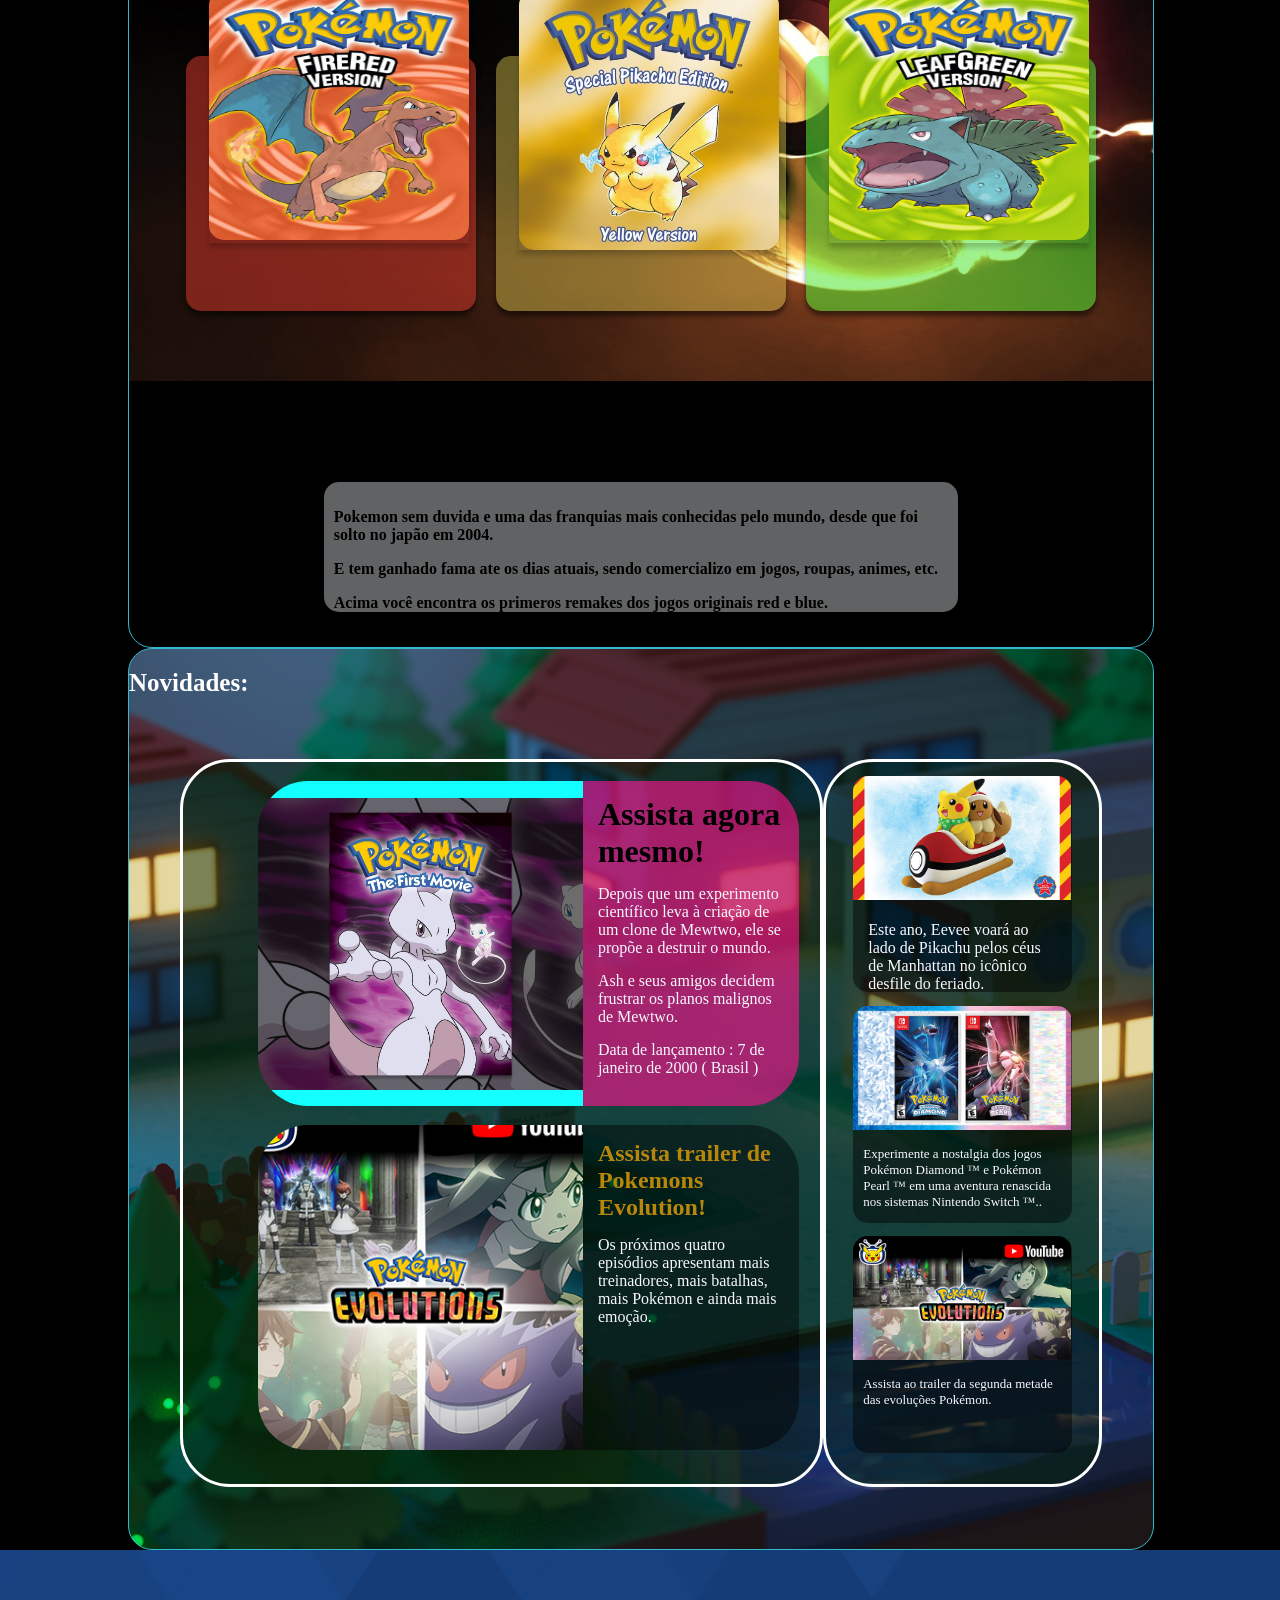
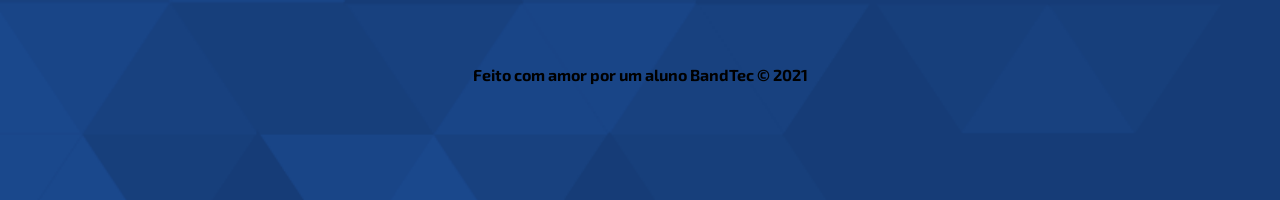
==== commit 6704b381: "Finalizaçao da tela pokomn com informaçoes" ====
--- a/Site_institucional/public/Index.html
+++ b/Site_institucional/public/Index.html
@@ -100,7 +100,7 @@
                         <div class=content>
                             <h3>Pokémon FireRed</h3>
                             <p>A arte da caixa do Pokémon FireRed mostra o Pokémon Charizard . </p>
-                            <a id="Ver_mais" href="pokemons.html">Ver mais</a>
+                            <a id="Ver_mais" href="./#aquiEstou">Ver mais</a>
                         </div>
                     </div>
 
@@ -111,7 +111,7 @@
                         <div class=content>
                             <h3>Pokémon Yellow</h3>
                             <p>Arte da caixa norte-americana para o Pokémon Yellow mostra o Pokémon Pikachu .</p>
-                            <a id="Ver_mais" href="pokemons.html">Ver mais</a>
+                            <a id="Ver_mais" href="Pokemon.html">Ver mais</a>
                         </div>
 
                     </div>
@@ -124,7 +124,7 @@
                             <h3>Pokémon LeafGreen</h3>
                             <p>Arte da caixa norte-americana para o Pokémon LeafGreen , representando o Pokémon
                                 Venusaur.</p>
-                            <a id="Ver_mais" href="pokemons.html">Ver mais</a>
+                            <a id="Ver_mais" href="Pokemon.html">Ver mais</a>
                         </div>
                     </div>
 
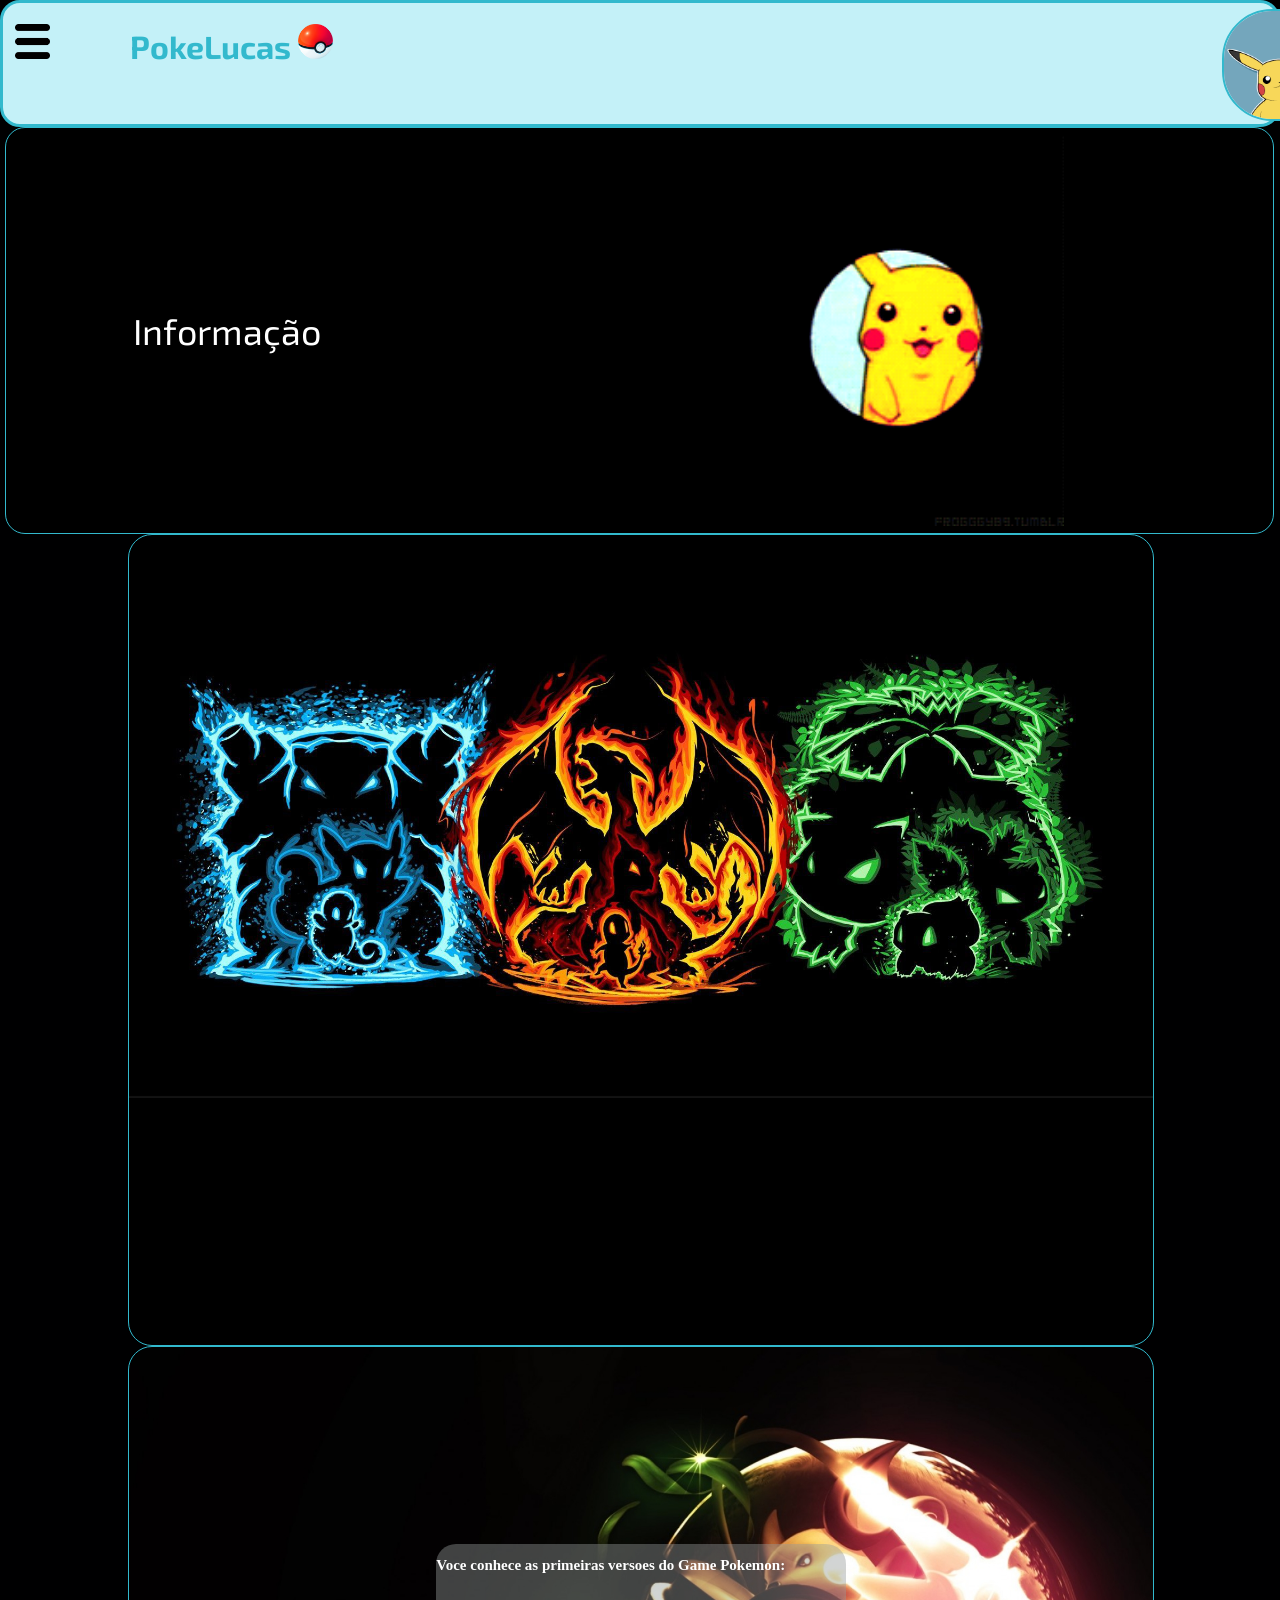
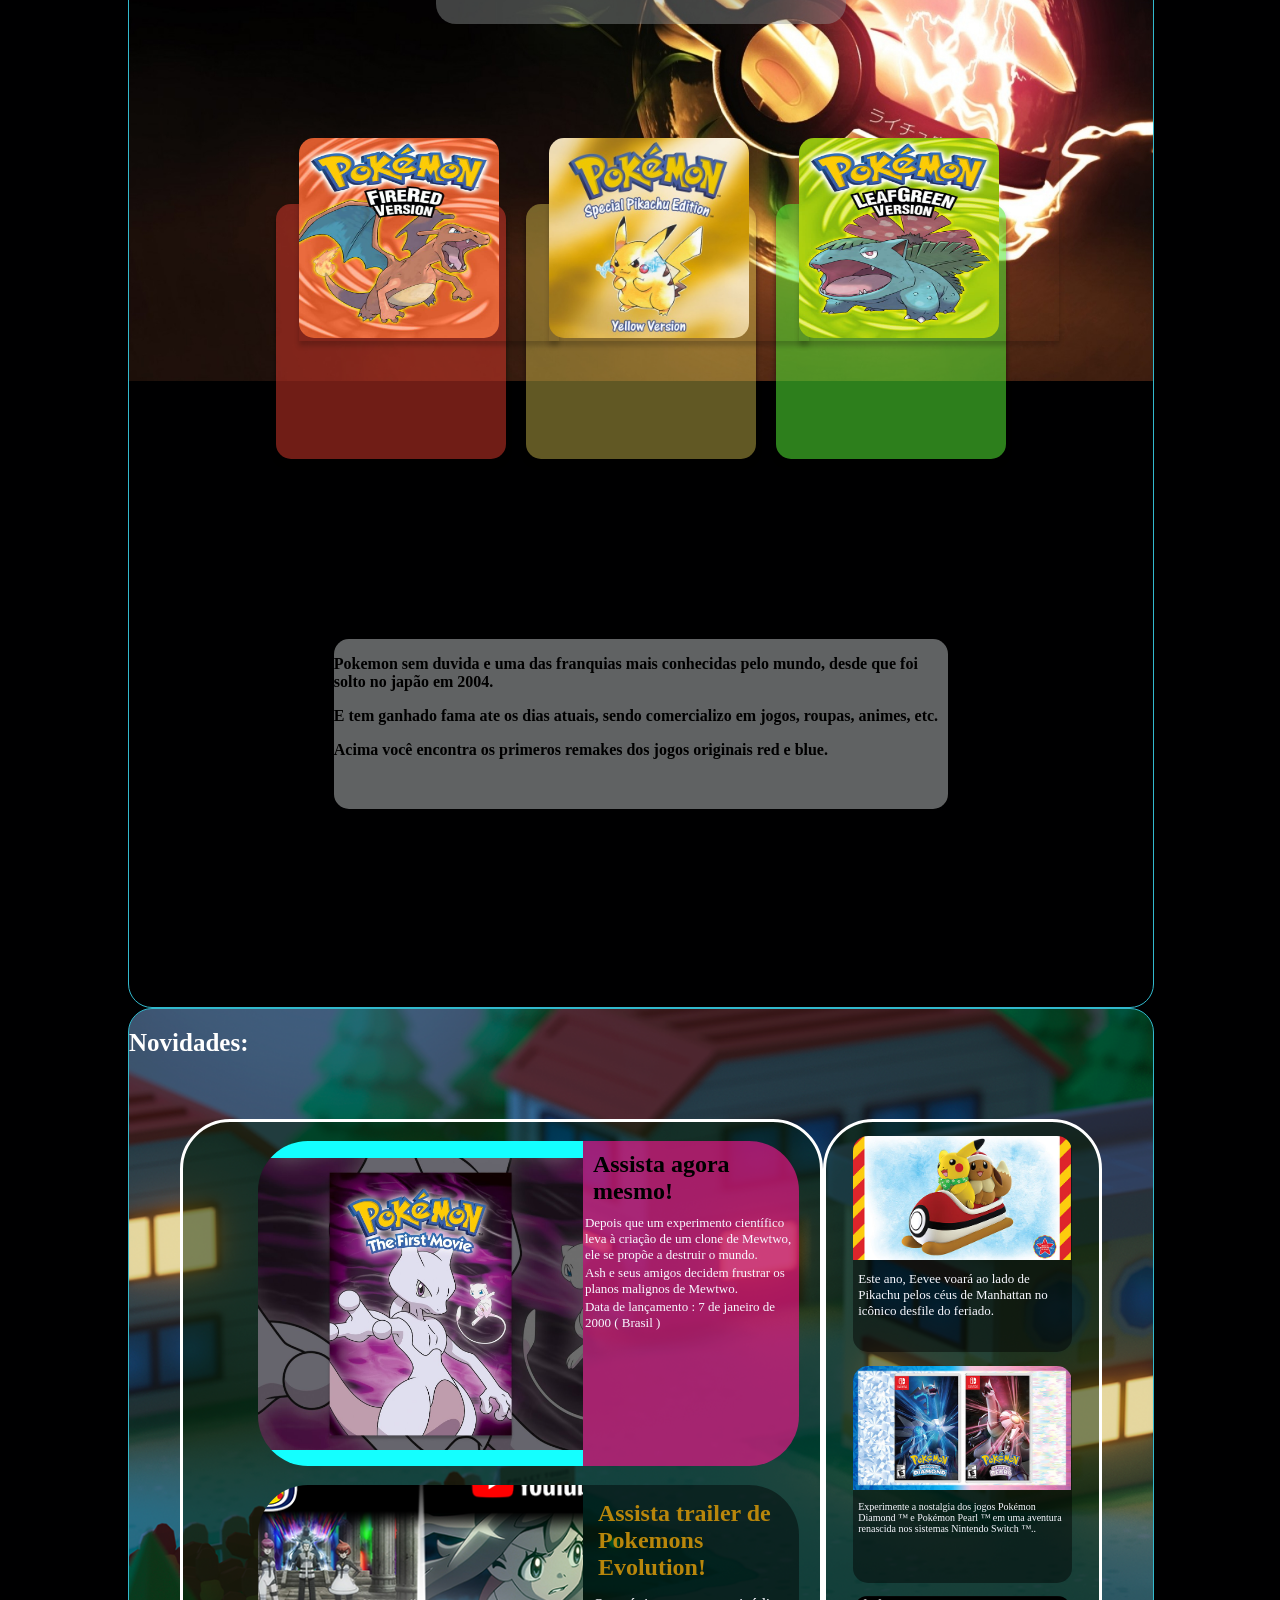
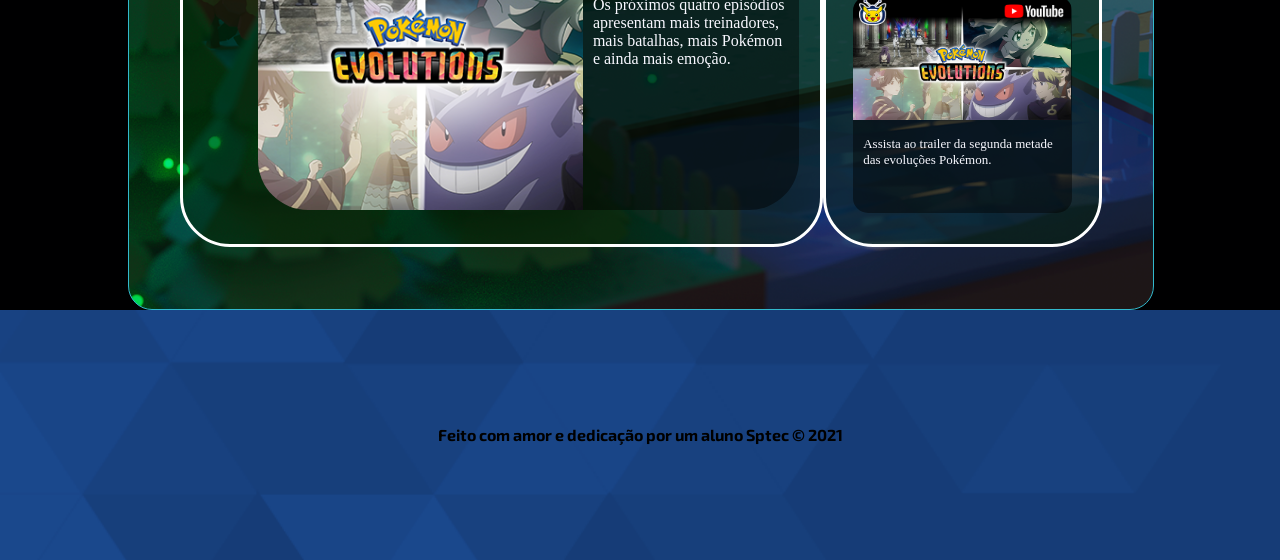
==== commit 8a77ba14: "lucas" ====
--- a/Site_institucional/public/Index.html
+++ b/Site_institucional/public/Index.html
@@ -50,16 +50,16 @@
             <a href="cadastro.html">
                 <div class="link">Cadastro</div>
             </a>
-            <a href="pokecards.html">
+            <!-- <a href="pokecards.html">
                 <div class="link">PokeCards</div>
-            </a>
+            </a> -->
             <a href="Pokemon.html">
                 <div class="link">Pokemon</div>
             </a>
 
-            <a href="">
+            <!-- <a href="">
                 <div class="link">Forum</div>
-            </a>
+            </a> -->
         </nav>
     </div>
 
@@ -100,13 +100,13 @@
                         <div class=content>
                             <h3>Pokémon FireRed</h3>
                             <p>A arte da caixa do Pokémon FireRed mostra o Pokémon Charizard . </p>
-                            <a id="Ver_mais" href="./#aquiEstou">Ver mais</a>
+                            <a id="Ver_mais" href="./Pokemon.html">Ver mais</a>
                         </div>
                     </div>
 
                     <div class=card id="card1">
                         <div class=image>
-                            <img id="" href="pokemons.html" src="assets/imgs/yellowVersion.jpg">
+                            <img id="img_version" href="pokemons.html" src="assets/imgs/yellowVersion.jpg">
                         </div>
                         <div class=content>
                             <h3>Pokémon Yellow</h3>
@@ -223,7 +223,7 @@
 
     <div class="footer">
         <div class="container">
-            <h4>Feito com amor por um aluno BandTec &copy; 2021</h4>
+            <h4>Feito com amor e dedicação por um aluno Sptec &copy; 2021</h4>
         </div>
     </div>
 
--- a/Site_institucional/public/css/index.css
+++ b/Site_institucional/public/css/index.css
@@ -1,4 +1,4 @@
-body {
+    body {
     margin: 0;
     padding: 0;
     font-family: 'Exo 2';
@@ -147,7 +147,7 @@
     margin-left: 10%;
     margin-right: 10%;
     border-radius: 24px;
-    height: 100vh;
+    height: 140vh;
     width: 80%;
     color: white;
     border: 0.5px solid#32B9CD;
@@ -301,14 +301,15 @@
     
 }
 .part2 p{
-    margin: 15px;
+    margin: 2px;
     font-family: cursive;
     color: ghostwhite;
+    font-size: 13px;
 }
 .part2 h2{
-    margin: 15px;
-    font-family: cursive;
-    font-size: xx-large;
+    margin: 10px;
+    font-family: cursive;
+    font-size: x-large;
     color: rgb(0, 0, 0);
 }
 .part3{ 
@@ -333,7 +334,7 @@
     
 }
 .part4 p{
-    margin: 15px;
+    margin: 10px;
     font-family: cursive;
     color: ghostwhite;
 }
@@ -391,9 +392,10 @@
     background-repeat: no-repeat;
 }
 .prt2 p{
-    margin: 15px;
+    margin: 5px;
     font-family: cursive;
     color: ghostwhite;
+    font-size: small;
 }
 
 .prt3{
@@ -406,10 +408,10 @@
     background-repeat: no-repeat;
 }
 .prt4 p{
-    margin: 10px;
+    margin: 5px;
     font-family: cursive;
     color: ghostwhite;
-    font-size: small;
+    font-size: x-small;
 }
 .prt5{
     border-top-right-radius :15px;
@@ -470,10 +472,10 @@
 
 
 .conhece  {
-   margin-top: 80px;
-width: 43%;
-height: 100px;
-flex-direction: column;
+   margin-top: 50px;
+width: 40%;
+height: 80px;
+/* flex-direction: column; */
 font-family: cursive;
 font-weight: bolder;
 background-color: rgba(149, 153, 153, 0.424);
@@ -481,17 +483,26 @@
 
 }
 
+
+.conhece h2 {
+font-size: 15px;
+
+
+}
+
+
 .informa {
     font-weight: bolder;
     color: rgb(0, 0, 0);
     background-color: rgba(227, 231, 231, 0.424);
     font-family: cursive;
     width: 60%;
-    height: 110px;
+    height: 170px;
 flex-direction: column;
 border-radius:15px   ;
-margin: 35px;
-padding: 10px;
+/* margin: 15px; */
+/* padding: 10px; */
+margin-bottom: 50px;
 
 }
 
@@ -505,17 +516,17 @@
     align-items : center;
     justify-content : center;  
     
-    min-height : 500px;
+    min-height :200px;
 }
 
 .container_versions {
     position : relative;
-    width : 900px;
+    width : 1000px;
     display : flex;
     align-items : center;
     justify-content : center;
     padding : 40px;  
-    margin: 120px;
+    margin: 100px;
   }
   .container_versions p{
     color: rgb(0, 0, 0);
@@ -523,7 +534,7 @@
   }
   .container_versions .card {
     position: relative;
-    max-width : 280px;
+    max-width : 200px;
     height : 215px;  
     
     margin : 40px 10px;
@@ -553,8 +564,8 @@
     height : 320px;    
   }
   #img_version{
-    width : 260px;
-    height : 250px;
+    width : 200px;
+    height : 200px;
   }
   
   .container_versions .card .image {
